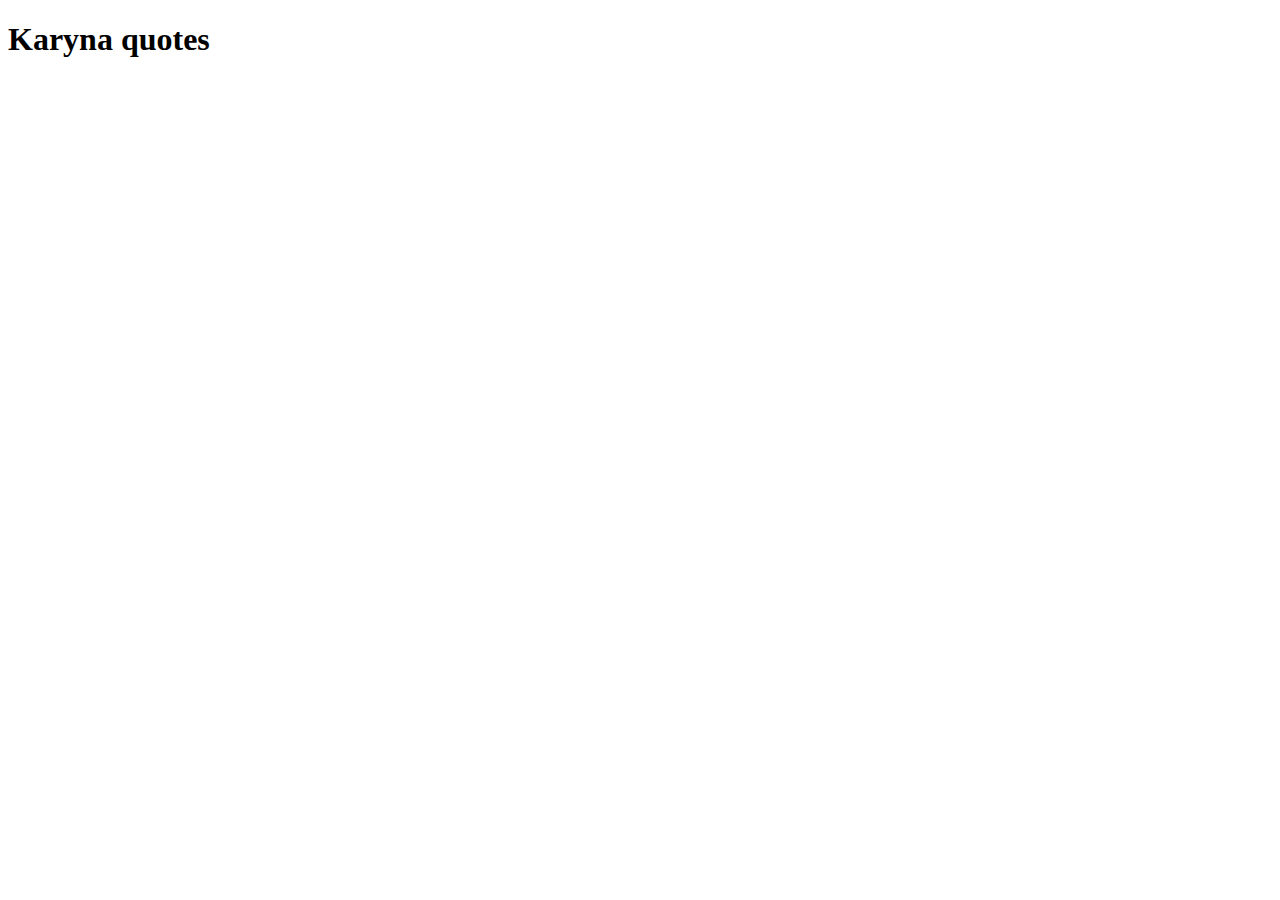
==== index.html @ fe496538 "first quotes" ====
<!DOCTYPE html>
<html lang="en">

<head>
     <meta charset="UTF-8">
     <meta http-equiv="X-UA-Compatible" content="IE=edge">
     <meta name="viewport" content="width=device-width, initial-scale=1.0">
     <title>api example</title>
</head>

<body>
     <h1>Karyna quotes</h1>

</body>

</html>
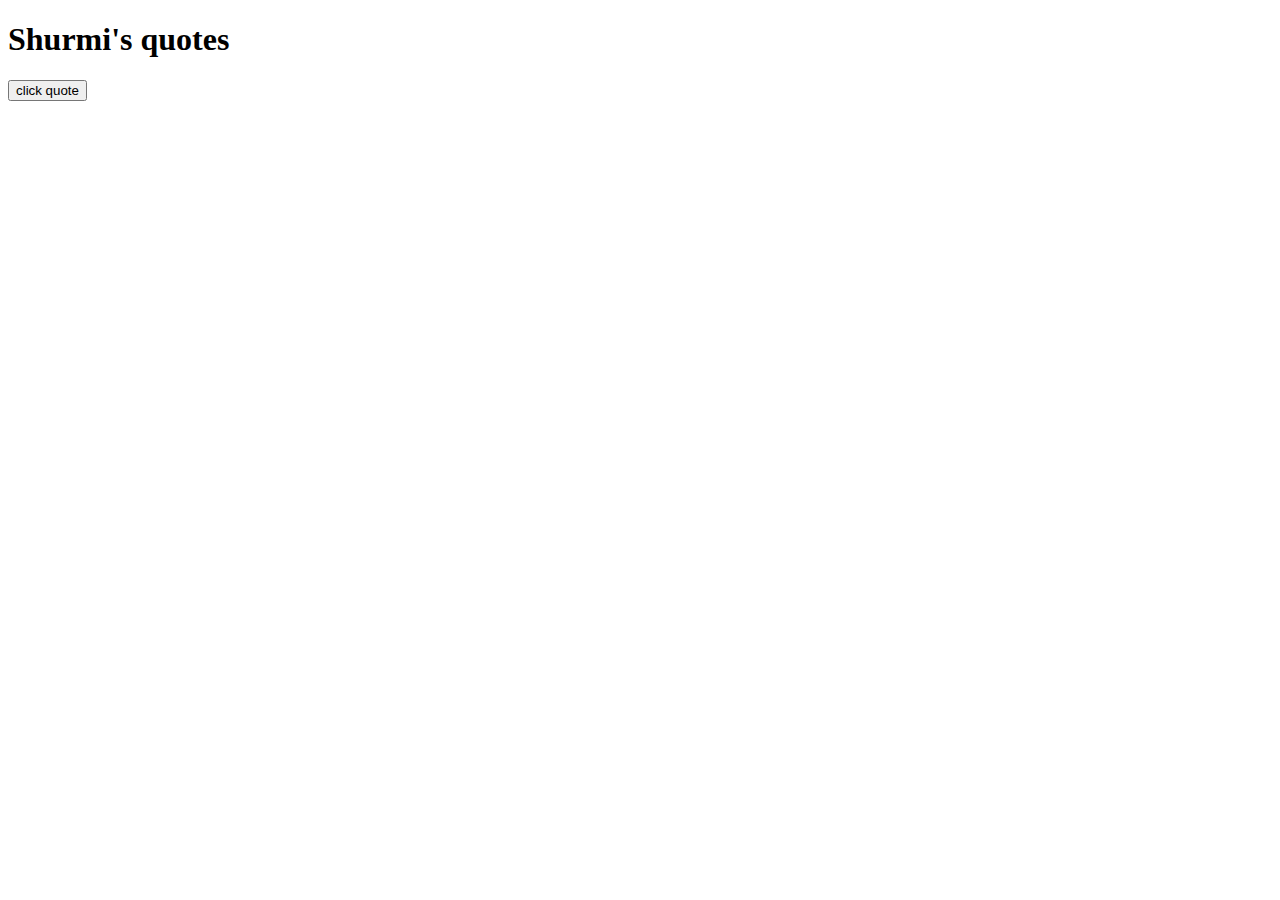
==== commit a4b4ca4a: "complete" ====
--- a/index.html
+++ b/index.html
@@ -5,12 +5,19 @@
      <meta charset="UTF-8">
      <meta http-equiv="X-UA-Compatible" content="IE=edge">
      <meta name="viewport" content="width=device-width, initial-scale=1.0">
+     <!-- CSS only -->
+     <link href="https://cdn.jsdelivr.net/npm/bootstrap@5.2.0-beta1/dist/css/bootstrap.min.css" rel="stylesheet"
+          integrity="sha384-0evHe/X+R7YkIZDRvuzKMRqM+OrBnVFBL6DOitfPri4tjfHxaWutUpFmBp4vmVor" crossorigin="anonymous">
      <title>api example</title>
 </head>
 
 <body>
-     <h1>Karyna quotes</h1>
+     <h1 class="text-center">Shurmi's quotes</h1>
+     <button type="button" class="btn btn-danger ms-5" onclick="loadData()">click quote</button>
+     <blockquote class="text-bg-info p-3 m-4" id="container">
+     </blockquote>
 
+     <script src="js/api.js"></script>
 </body>
 
 </html>